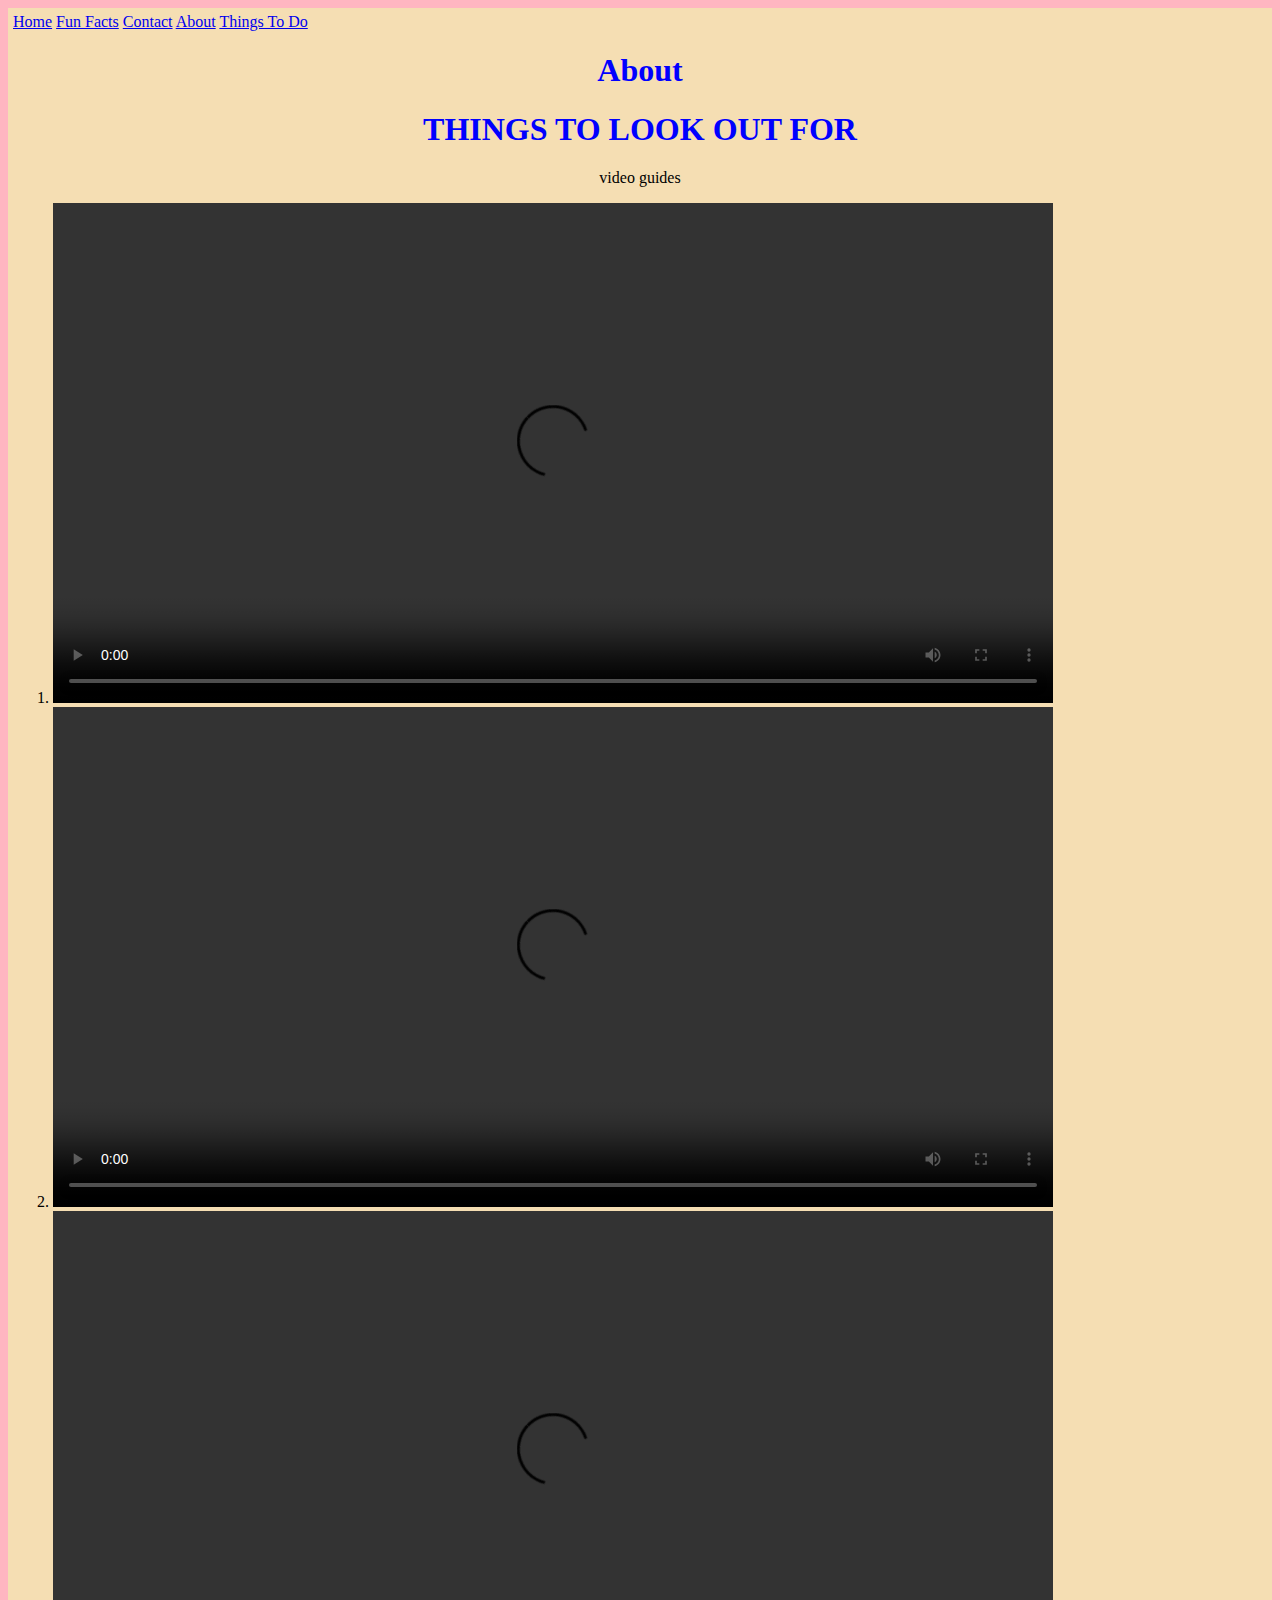
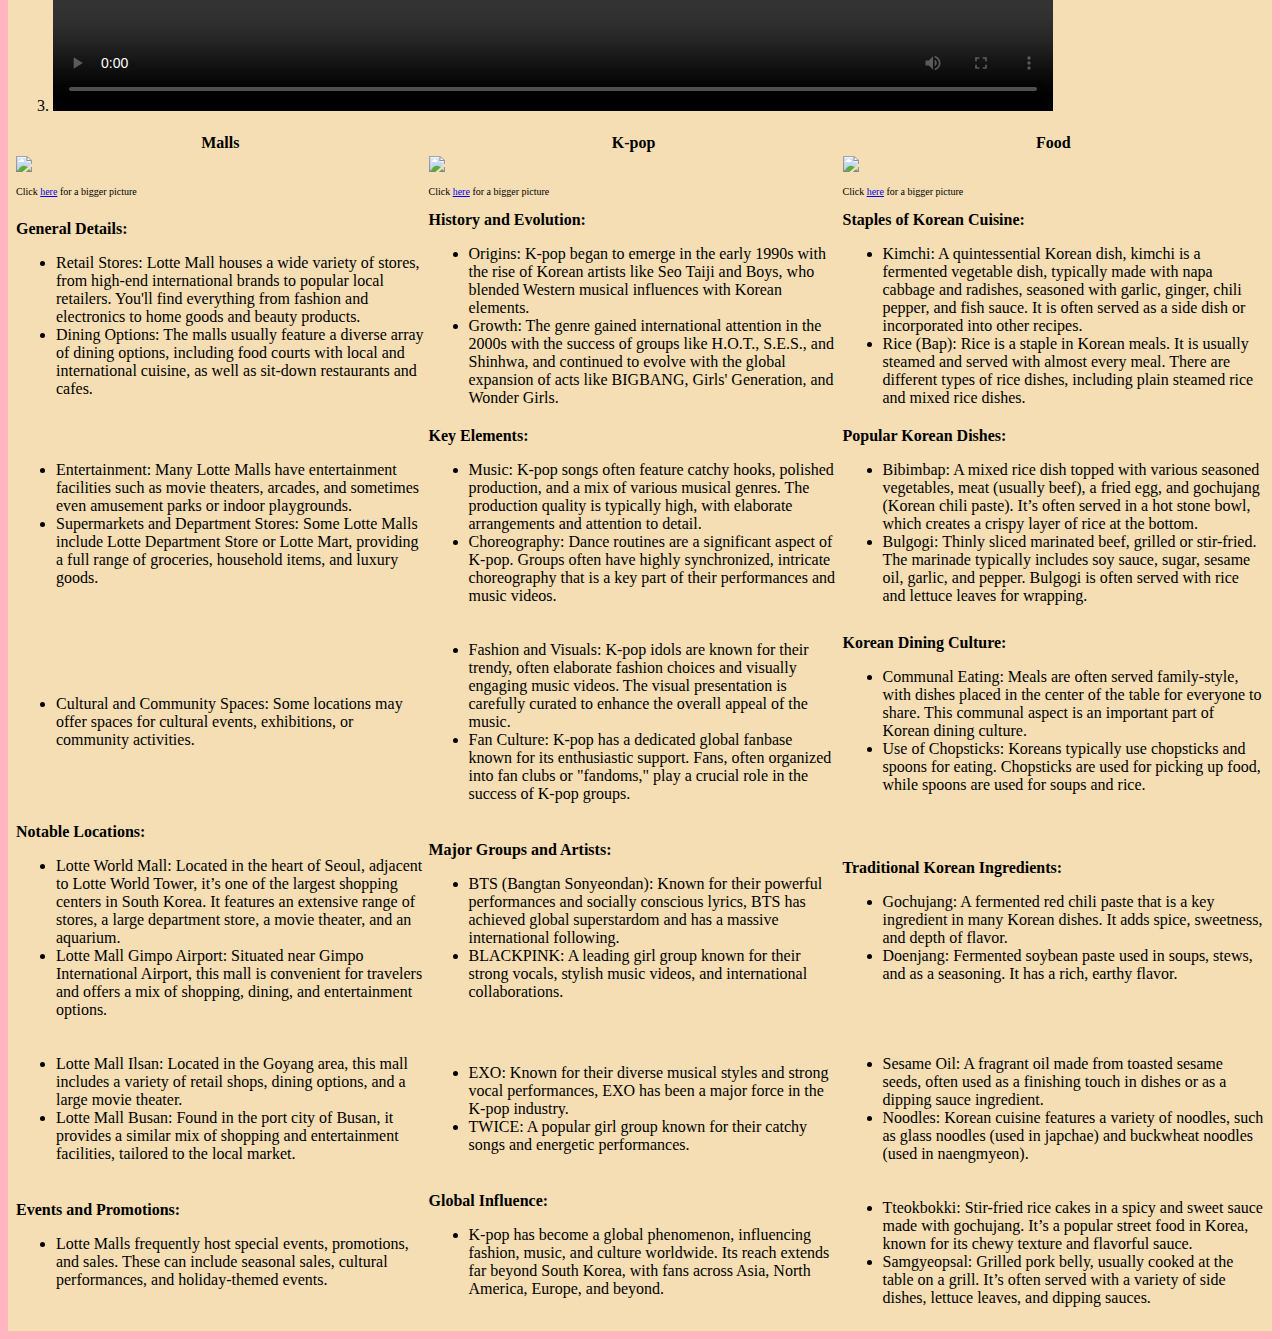
==== About.html @ aa1bb44d "finish multi page website project" ====
<!DOCTYPE html>
<html>
<head>
<link rel="stylesheet" href="styles.css">
</head>
<body>
<header>
    <nav>
        <a href="index.html">Home</a>
        <a href="FunFacts.html">Fun Facts</a>
        <a href="contact.html">Contact</a>
        <a href="About.html">About</a>
        <a href="Things to do.html">Things To Do</a>

    </nav>    

    <h1>About</h1>

    <h1>THINGS TO LOOK OUT FOR</h1>
        <p style= "text-align:center;">video guides 
            <ol>
                <li> 
                    <video width="1000" height="500" controls>
                        <source src="./videos/video2.mp4" type="video/mp4">
                        Your browser does not support the video tag.
                    </video>
                </li>
                <li>    <video width="1000" height="500" controls>
                        <source src="./videos/video1.mp4" type="video/mp4">
                        Your browser does not support the video tag.
                    </video>
                </li>
                <li><video width="1000" height="500" controls>
                        <source src="./videos/video3.mp4" type="video/mp4">
                        Your browser does not support the video tag.
                    </video>
                </li>
            </ol>
        </p>








  <table style="width:100%">
    <tr>
        <th>Malls</th>
        <th>K-pop</th>
        <th>Food</th>
    </tr>
    <tr>
        <td>
            <img src="https://c8.alamy.com/comp/FXW83E/lotte-world-mall-at-sunset-in-jamsil-in-seoul-korea-FXW83E.jpg" style="height:300px">
            <p style="font-size: 10px">Click <a href="https://c8.alamy.com/comp/FXW83E/lotte-world-mall-at-sunset-in-jamsil-in-seoul-korea-FXW83E.jpg">here</a> for a bigger picture</p>
        </td>
        <td>
            <img src="https://cdn.shopify.com/s/files/1/0469/3927/5428/t/21/assets/bildschirmfoto-20221123-um-134000-1669207710899.png?v=1669207745" style="height:300px">
            <p style="font-size: 10px">Click <a href="https://cdn.shopify.com/s/files/1/0469/3927/5428/t/21/assets/bildschirmfoto-20221123-um-134000-1669207710899.png?v=1669207745">here</a> for a bigger picture</p>
        </td>
        <td>
            <img src="https://www.recipetineats.com/tachyon/2019/05/Bibimbap_3.jpg" style="height:300px">
            <p style="font-size: 10px">Click <a href="https://www.recipetineats.com/tachyon/2019/05/Bibimbap_3.jpg">here</a> for a bigger picture</p>
        </td>
    </tr>
    <tr>
        <td>
            <b>General Details:</b>
            <ul>
                <li>Retail Stores: Lotte Mall houses a wide variety of stores, from high-end international brands to popular local retailers. You'll find everything from fashion and electronics to home goods and beauty products.</li>
                <li>Dining Options: The malls usually feature a diverse array of dining options, including food courts with local and international cuisine, as well as sit-down restaurants and cafes.</li>
            </ul>
        </td>
        <td>
            <b>History and Evolution:</b>
            <ul>
                <li>Origins: K-pop began to emerge in the early 1990s with the rise of Korean artists like Seo Taiji and Boys, who blended Western musical influences with Korean elements.</li>
                <li>Growth: The genre gained international attention in the 2000s with the success of groups like H.O.T., S.E.S., and Shinhwa, and continued to evolve with the global expansion of acts like BIGBANG, Girls' Generation, and Wonder Girls.</li>
            </ul>
        </td>
        <td>
            <b>Staples of Korean Cuisine:</b>
            <ul>
                <li>Kimchi: A quintessential Korean dish, kimchi is a fermented vegetable dish, typically made with napa cabbage and radishes, seasoned with garlic, ginger, chili pepper, and fish sauce. It is often served as a side dish or incorporated into other recipes.</li>
                <li>Rice (Bap): Rice is a staple in Korean meals. It is usually steamed and served with almost every meal. There are different types of rice dishes, including plain steamed rice and mixed rice dishes.</li>
            </ul>
        </td>
    </tr>
    <tr>
        <td>
            <ul>
                <li>Entertainment: Many Lotte Malls have entertainment facilities such as movie theaters, arcades, and sometimes even amusement parks or indoor playgrounds.</li>
                <li>Supermarkets and Department Stores: Some Lotte Malls include Lotte Department Store or Lotte Mart, providing a full range of groceries, household items, and luxury goods.</li>
            </ul>
        </td>
        <td>
            <b>Key Elements:</b>
            <ul>
                <li>Music: K-pop songs often feature catchy hooks, polished production, and a mix of various musical genres. The production quality is typically high, with elaborate arrangements and attention to detail.</li>
                <li>Choreography: Dance routines are a significant aspect of K-pop. Groups often have highly synchronized, intricate choreography that is a key part of their performances and music videos.</li>
            </ul>
        </td>
        <td>
            <b>Popular Korean Dishes:</b>
            <ul>
                <li>Bibimbap: A mixed rice dish topped with various seasoned vegetables, meat (usually beef), a fried egg, and gochujang (Korean chili paste). It’s often served in a hot stone bowl, which creates a crispy layer of rice at the bottom.</li>
                <li>Bulgogi: Thinly sliced marinated beef, grilled or stir-fried. The marinade typically includes soy sauce, sugar, sesame oil, garlic, and pepper. Bulgogi is often served with rice and lettuce leaves for wrapping.</li>
            </ul>
        </td>
    </tr>
    <tr>
        <td>
            <ul>
                <li>Cultural and Community Spaces: Some locations may offer spaces for cultural events, exhibitions, or community activities.</li>
            </ul>
        </td>
        <td>
            <ul>
                <li>Fashion and Visuals: K-pop idols are known for their trendy, often elaborate fashion choices and visually engaging music videos. The visual presentation is carefully curated to enhance the overall appeal of the music.</li>
                <li>Fan Culture: K-pop has a dedicated global fanbase known for its enthusiastic support. Fans, often organized into fan clubs or "fandoms," play a crucial role in the success of K-pop groups.</li>
            </ul>
        </td>
        <td>
            <b>Korean Dining Culture:</b>
            <ul>
                <li>Communal Eating: Meals are often served family-style, with dishes placed in the center of the table for everyone to share. This communal aspect is an important part of Korean dining culture.</li>
                <li>Use of Chopsticks: Koreans typically use chopsticks and spoons for eating. Chopsticks are used for picking up food, while spoons are used for soups and rice.</li>
            </ul>
        </td>
    </tr>
    <tr>
        <td>
            <b>Notable Locations:</b>
            <ul>
                <li>Lotte World Mall: Located in the heart of Seoul, adjacent to Lotte World Tower, it’s one of the largest shopping centers in South Korea. It features an extensive range of stores, a large department store, a movie theater, and an aquarium.</li>
                <li>Lotte Mall Gimpo Airport: Situated near Gimpo International Airport, this mall is convenient for travelers and offers a mix of shopping, dining, and entertainment options.</li>
            </ul>
        </td>
        <td>
            <b>Major Groups and Artists:</b>
            <ul>
                <li>BTS (Bangtan Sonyeondan): Known for their powerful performances and socially conscious lyrics, BTS has achieved global superstardom and has a massive international following.</li>
                <li>BLACKPINK: A leading girl group known for their strong vocals, stylish music videos, and international collaborations.</li>
            </ul>
        </td>
        <td>
            <b>Traditional Korean Ingredients:</b>
            <ul>
                <li>Gochujang: A fermented red chili paste that is a key ingredient in many Korean dishes. It adds spice, sweetness, and depth of flavor.</li>
                <li>Doenjang: Fermented soybean paste used in soups, stews, and as a seasoning. It has a rich, earthy flavor.</li>
            </ul>
        </td>
    </tr>
    <tr>
        <td>
            <ul>
                <li>Lotte Mall Ilsan: Located in the Goyang area, this mall includes a variety of retail shops, dining options, and a large movie theater.</li>
                <li>Lotte Mall Busan: Found in the port city of Busan, it provides a similar mix of shopping and entertainment facilities, tailored to the local market.</li>
            </ul>
        </td>
        <td>
            <ul>
                <li>EXO: Known for their diverse musical styles and strong vocal performances, EXO has been a major force in the K-pop industry.</li>
                <li>TWICE: A popular girl group known for their catchy songs and energetic performances.</li>
            </ul>
        </td>
        <td>
            <ul>
                <li>Sesame Oil: A fragrant oil made from toasted sesame seeds, often used as a finishing touch in dishes or as a dipping sauce ingredient.</li>
                <li>Noodles: Korean cuisine features a variety of noodles, such as glass noodles (used in japchae) and buckwheat noodles (used in naengmyeon).</li>
            </ul>
        </td>
    </tr>
    <tr>
        <td>
            <b>Events and Promotions:</b>
            <ul>
                <li>Lotte Malls frequently host special events, promotions, and sales. These can include seasonal sales, cultural performances, and holiday-themed events.</li>
            </ul>
        </td>
        <td>
            <b>Global Influence:</b>
            <ul>
                <li>K-pop has become a global phenomenon, influencing fashion, music, and culture worldwide. Its reach extends far beyond South Korea, with fans across Asia, North America, Europe, and beyond.</li>
            </ul>
        </td>
        <td>
            <ul>
                <li>Tteokbokki: Stir-fried rice cakes in a spicy and sweet sauce made with gochujang. It’s a popular street food in Korea, known for its chewy texture and flavorful sauce.</li>
                <li>Samgyeopsal: Grilled pork belly, usually cooked at the table on a grill. It’s often served with a variety of side dishes, lettuce leaves, and dipping sauces.</li>
            </ul>
        </td>
    </tr>
</table>
---- styles.css ----
header{
    background-color:  wheat;
    padding: 5px;
}

h1, h2 {
    color: blue;
    text-align:center;
}

body
{
    background-color: lightpink;
}

.container
{
    background-color: red;
}

#bottom
{
    background-color: #333;
    color:white;
    text-align:center;
    padding: 5px;
}

#bottom h2
{
    color: yellow;
}
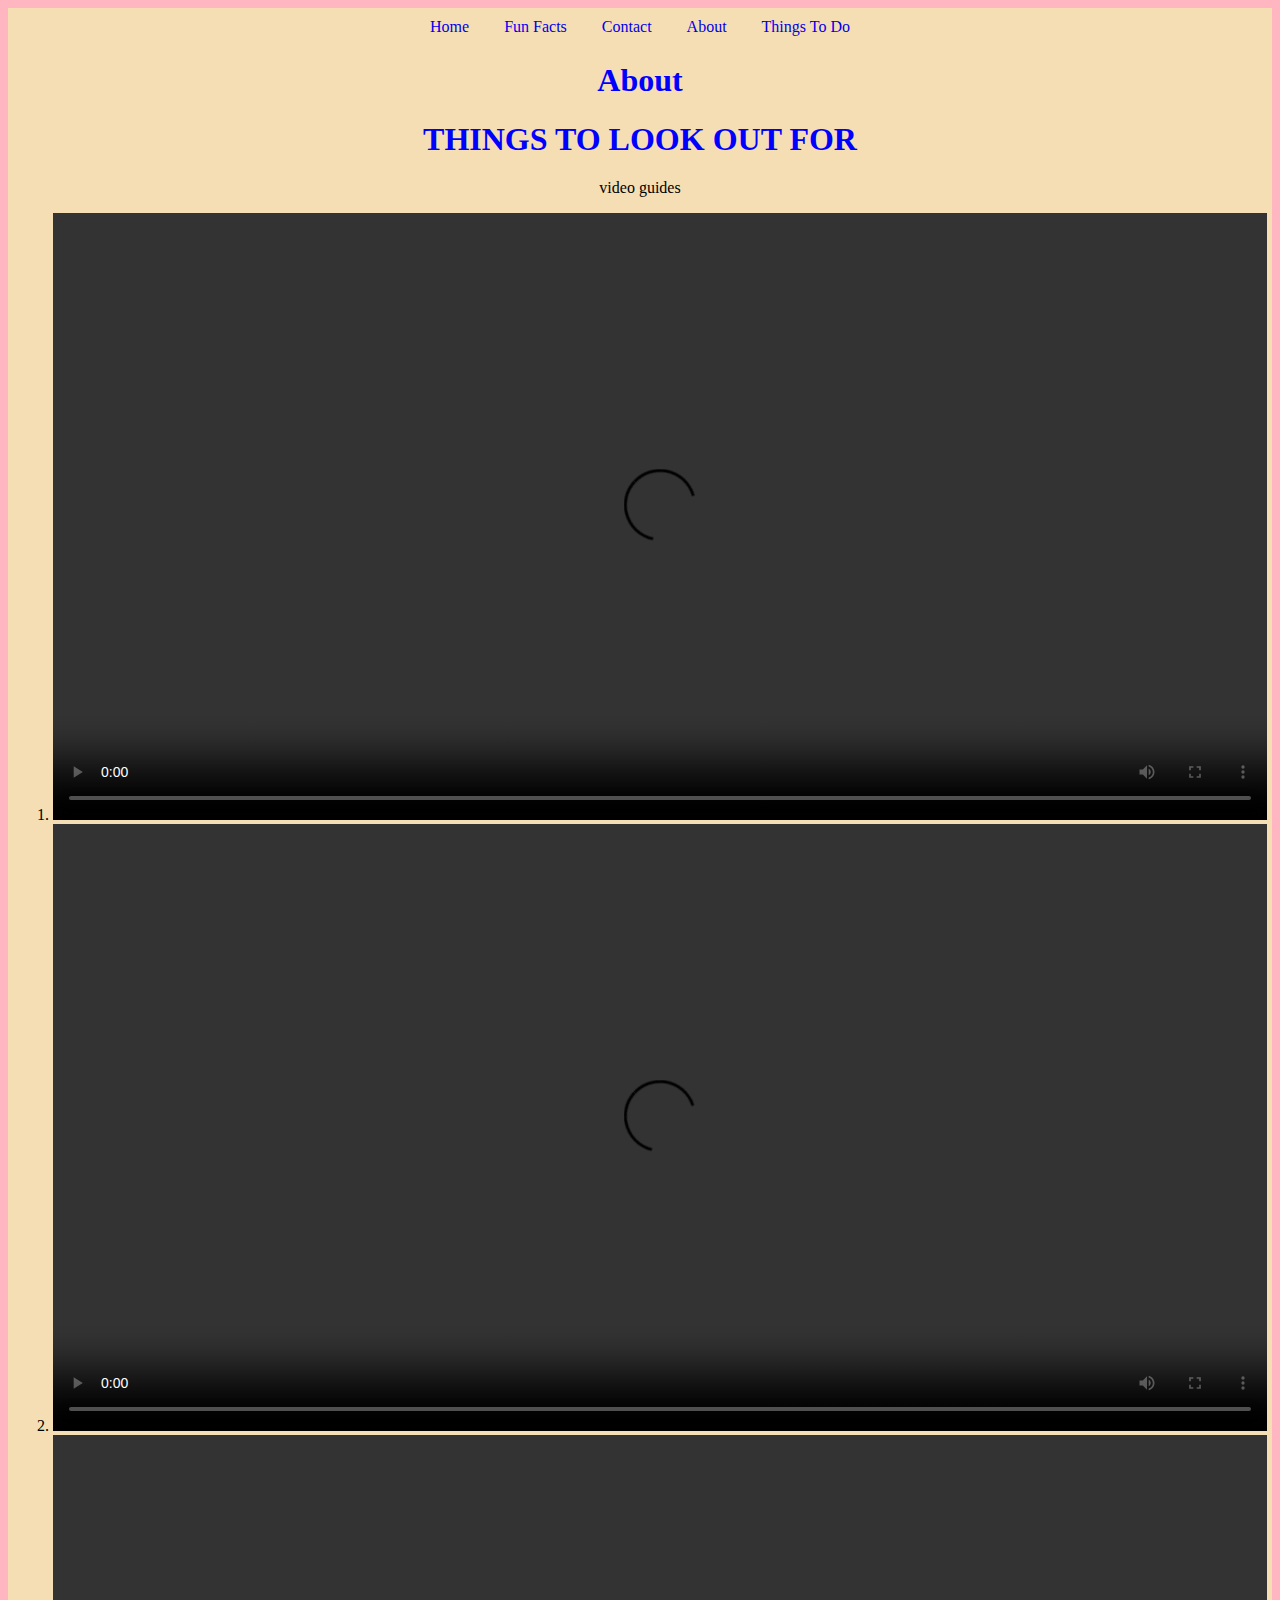
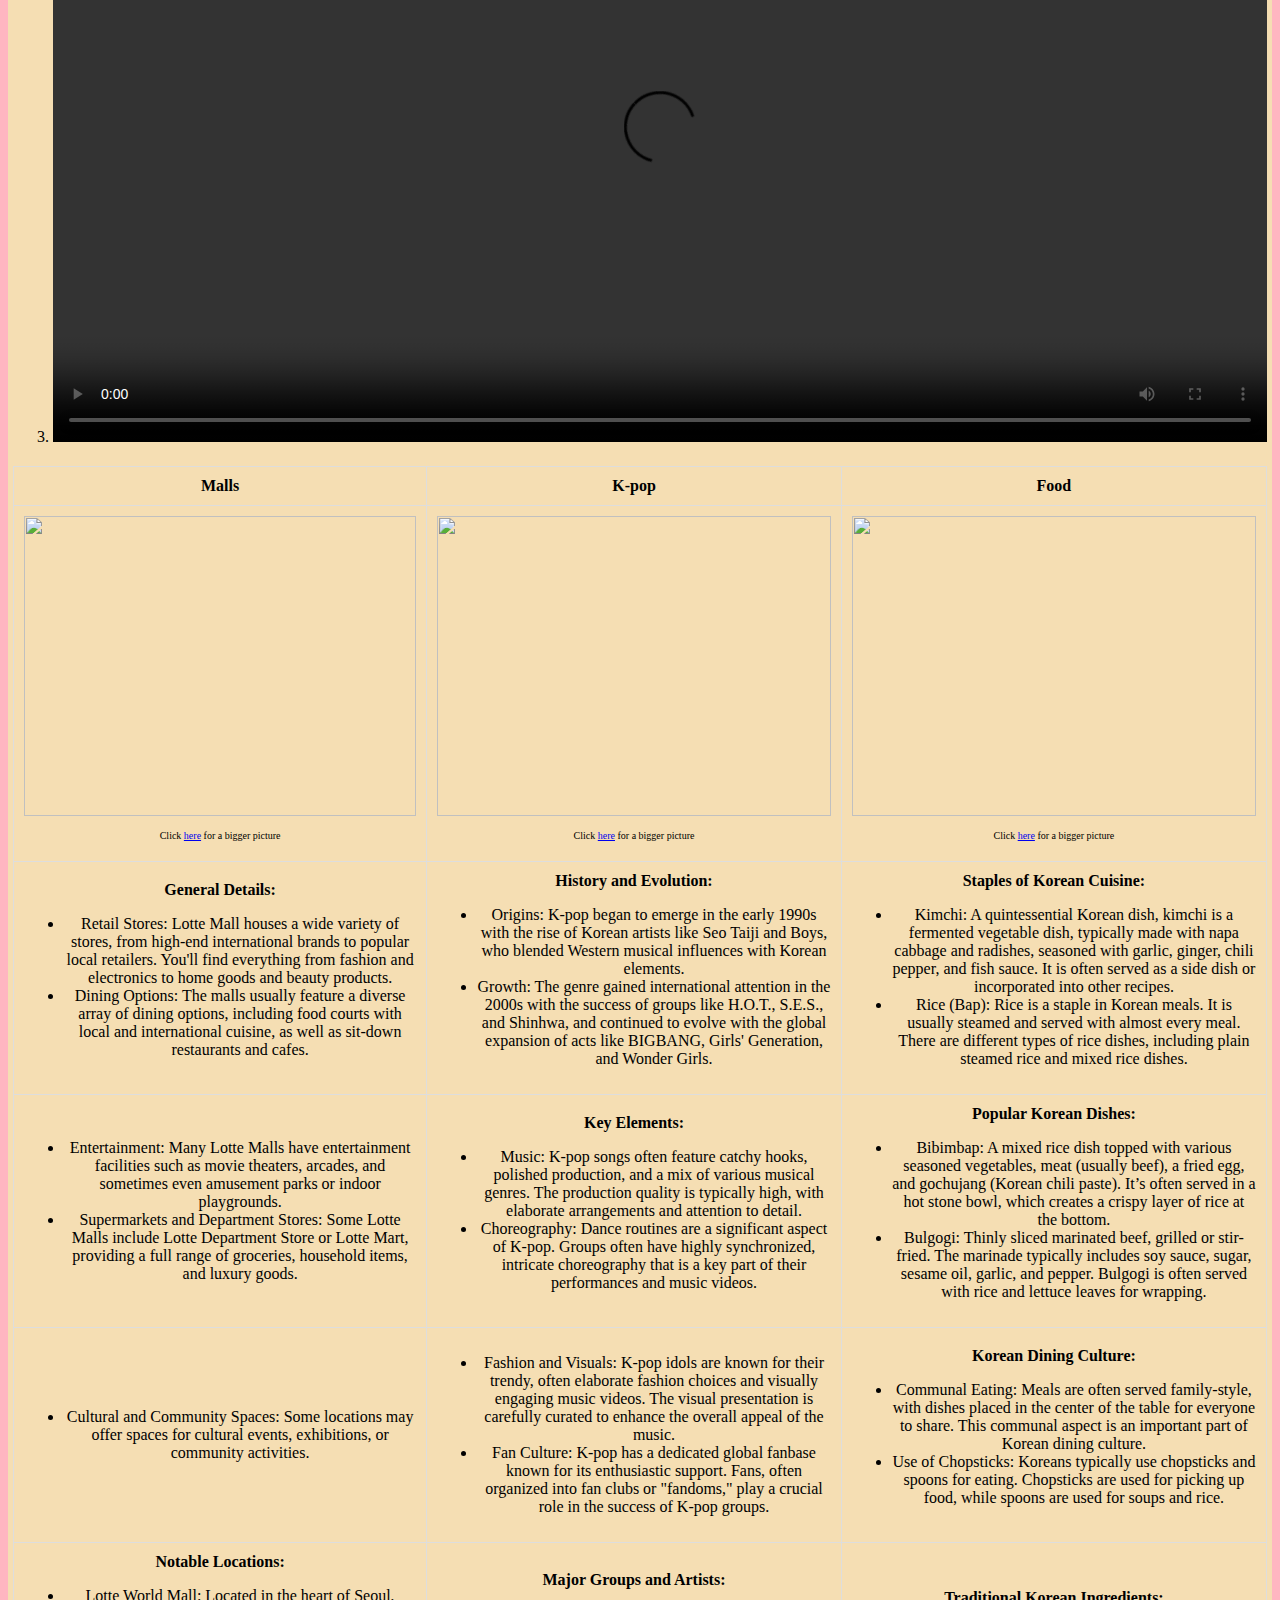
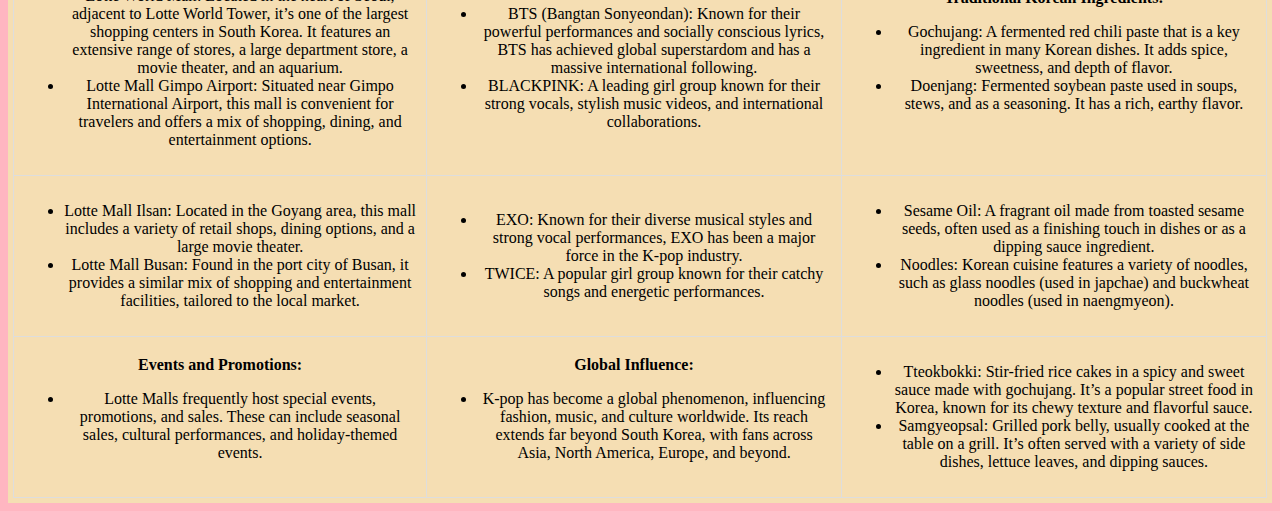
==== commit 261d4aae: "hi" ====
--- a/About.html
+++ b/About.html
@@ -4,37 +4,96 @@
 <link rel="stylesheet" href="styles.css">
 </head>
 <body>
+<style>
+table {
+    width: 100%;
+    border-collapse: collapse;
+    margin-top: 20px;
+}
+
+table, th, td {
+    border: 1px solid #ddd;
+    padding: 10px;
+    text-align: center;
+}
+
+    nav {
+    display: flex;
+    justify-content: center; /* Centers the links */
+    gap: 15px; /* Adds spacing between links */
+    }
+
+    nav a {
+        text-decoration: none;
+        padding: 5px 10px; /* Adjusts inner spacing for better appearance */
+        margin: 0; /* Override if there's any existing margin */
+    }
+/* Mobile Styles - Up to 600px */
+@media (max-width: 600px) {
+    video {
+        width: 100%; /* Videos will fill the entire width of the screen */
+        height: auto; /* Maintain aspect ratio */
+    }
+}
+
+/* Tablet Styles - Between 601px and 992px */
+@media (min-width: 601px) and (max-width: 992px) {
+    video {
+        width: 100%; /* Videos will fill the width of the container */
+        height: auto; /* Maintain aspect ratio */
+    }
+}
+
+/* Desktop Styles - 993px and up */
+@media (min-width: 993px) {
+    video {
+        width: 100%; /* Videos will fill the width of the container */
+        height: auto; /* Maintain aspect ratio */
+    }
+}
+
+
+    </style>
+
 <header>
     <nav>
         <a href="index.html">Home</a>
-        <a href="FunFacts.html">Fun Facts</a>
+        <a href="FunFacts.html">Fun Facts</a> 
         <a href="contact.html">Contact</a>
         <a href="About.html">About</a>
         <a href="Things to do.html">Things To Do</a>
 
-    </nav>    
+    </nav>
 
     <h1>About</h1>
 
     <h1>THINGS TO LOOK OUT FOR</h1>
         <p style= "text-align:center;">video guides 
             <ol>
-                <li> 
-                    <video width="1000" height="500" controls>
-                        <source src="./videos/video2.mp4" type="video/mp4">
-                        Your browser does not support the video tag.
-                    </video>
+                <li>
+                    <div style="text-align: center;">
+                        <video width="1000" height="500" controls>
+                            <source src="./videos/video2.mp4" type="video/mp4">
+                            Your browser does not support the video tag.
+                        </video>
+                    </div>
                 </li>
-                <li>    <video width="1000" height="500" controls>
-                        <source src="./videos/video1.mp4" type="video/mp4">
-                        Your browser does not support the video tag.
-                    </video>
+                <li>
+                    <div style="text-align: center;">
+                        <video width="1000" height="500" controls>
+                            <source src="./videos/video1.mp4" type="video/mp4">
+                            Your browser does not support the video tag.
+                        </video>
+                    </div>
                 </li>
-                <li><video width="1000" height="500" controls>
-                        <source src="./videos/video3.mp4" type="video/mp4">
-                        Your browser does not support the video tag.
-                    </video>
-                </li>
+                <li>
+                    <div style="text-align: center;">
+                        <video width="1000" height="500" controls>
+                            <source src="./videos/video3.mp4" type="video/mp4">
+                            Your browser does not support the video tag.
+                        </video>
+                    </div>
+                </li>                
             </ol>
         </p>
 
@@ -194,3 +253,5 @@
         </td>
     </tr>
 </table>
+</header
+</body>--- a/styles.css
+++ b/styles.css
@@ -10,7 +10,7 @@
 
 body
 {
-    background-color: lightpink;
+    background-color: #ffb6c1;
 }
 
 .container
@@ -29,4 +29,27 @@
 #bottom h2
 {
     color: yellow;
-}  +}  
+/* Mobile Styles - Up to 600px */
+@media (max-width: 600px) {
+    img {
+        width: 100%; /* Images will fill the entire width of the screen */
+        height: auto; /* Maintain aspect ratio */
+    }
+}
+
+/* Tablet Styles - Between 601px and 992px */
+@media (min-width: 601px) and (max-width: 992px) {
+    img {
+        width: 100%; /* Images will fill the width of the container */
+        height: auto; /* Maintain aspect ratio */
+    }
+}
+
+/* Desktop Styles - 993px and up */
+@media (min-width: 993px) {
+    img {
+        width: 100%; /* Images will fill the width of the container */
+        height: auto; /* Maintain aspect ratio */
+    }
+}
